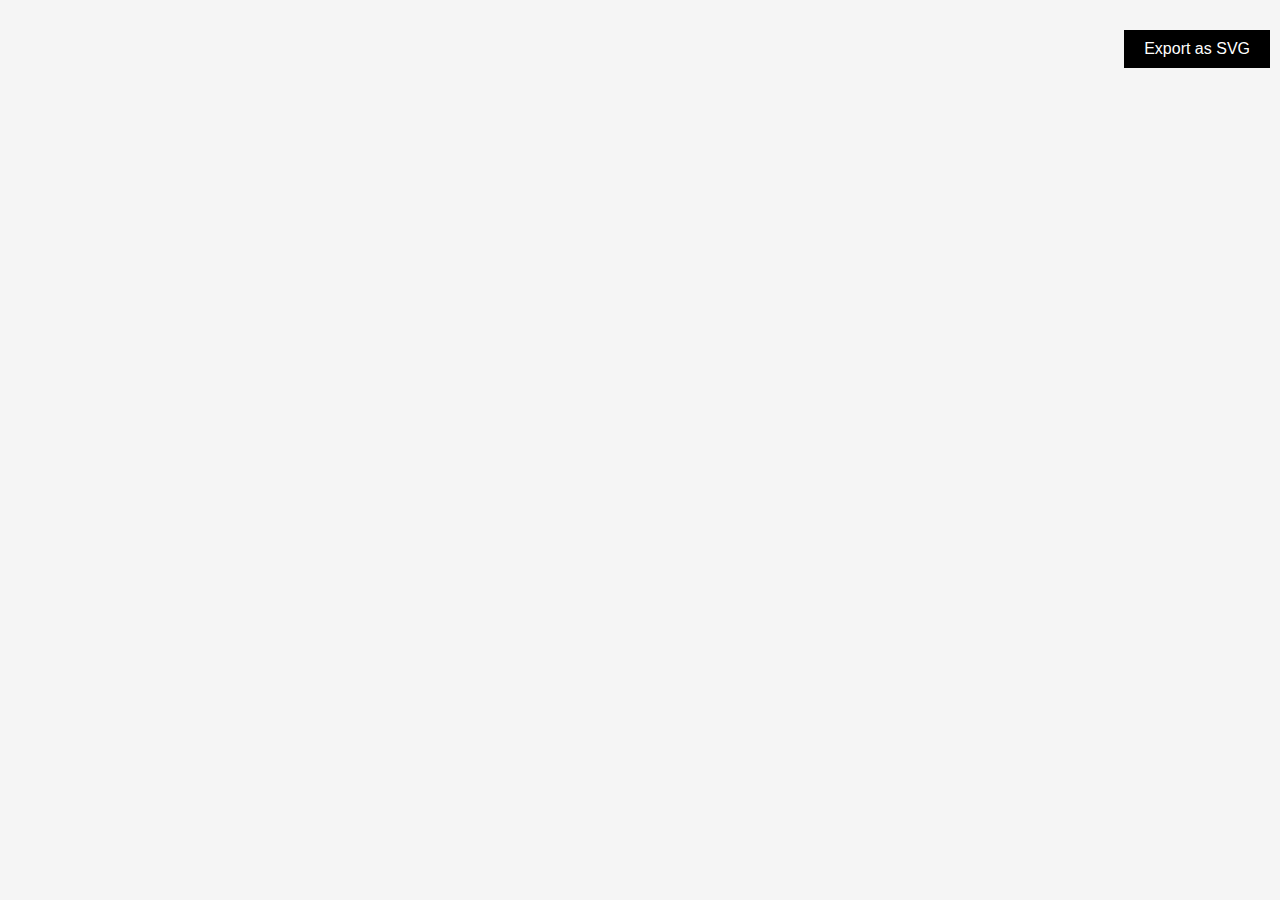
==== radial_dendrogram_to_SVG/index.html @ 64b02412 "color picker is somewhat fixed and radial dendrogram to svg thingy" ====
<!DOCTYPE html>
<html lang="en">
<head>
  <meta charset="UTF-8">
  <title>Radial Dendrogram</title>
  <link rel="stylesheet" href="styles.css">
  <!-- Load D3.js from CDN -->
  <script src="https://d3js.org/d3.v7.min.js"></script>
</head>
<body>

  <div id="chart"></div>
  <button id="exportBtn">Export as SVG</button>
  
  <script src="scripts.js"></script>
</body>
</html>
---- radial_dendrogram_to_SVG/styles.css ----
html, body {
    margin: 0;
    padding: 0;
    width: 100%;
    height: 100%;
    overflow: hidden;
    position: fixed;
}

body {
    /* font-family: Arial, sans-serif; */
    text-align: center;
    background: #f5f5f5;
}

#chart {
    width: 100vw;
    height: 100vh;
    position: fixed;
    top: 0;
    left: 0;
    border: none;
    background: none;
}

button {
    padding: 10px 20px;
    font-size: 16px;
    margin-top: 20px;
}

#exportBtn {
    position: absolute;
    top: 10px;
    right: 10px;
    background-color: #000;
    color: white;
    border: none;
    cursor: pointer;
}

.inner-label {
    fill: #333;
    text-transform: uppercase;
}

.leaf-label {
    fill: #666;
}
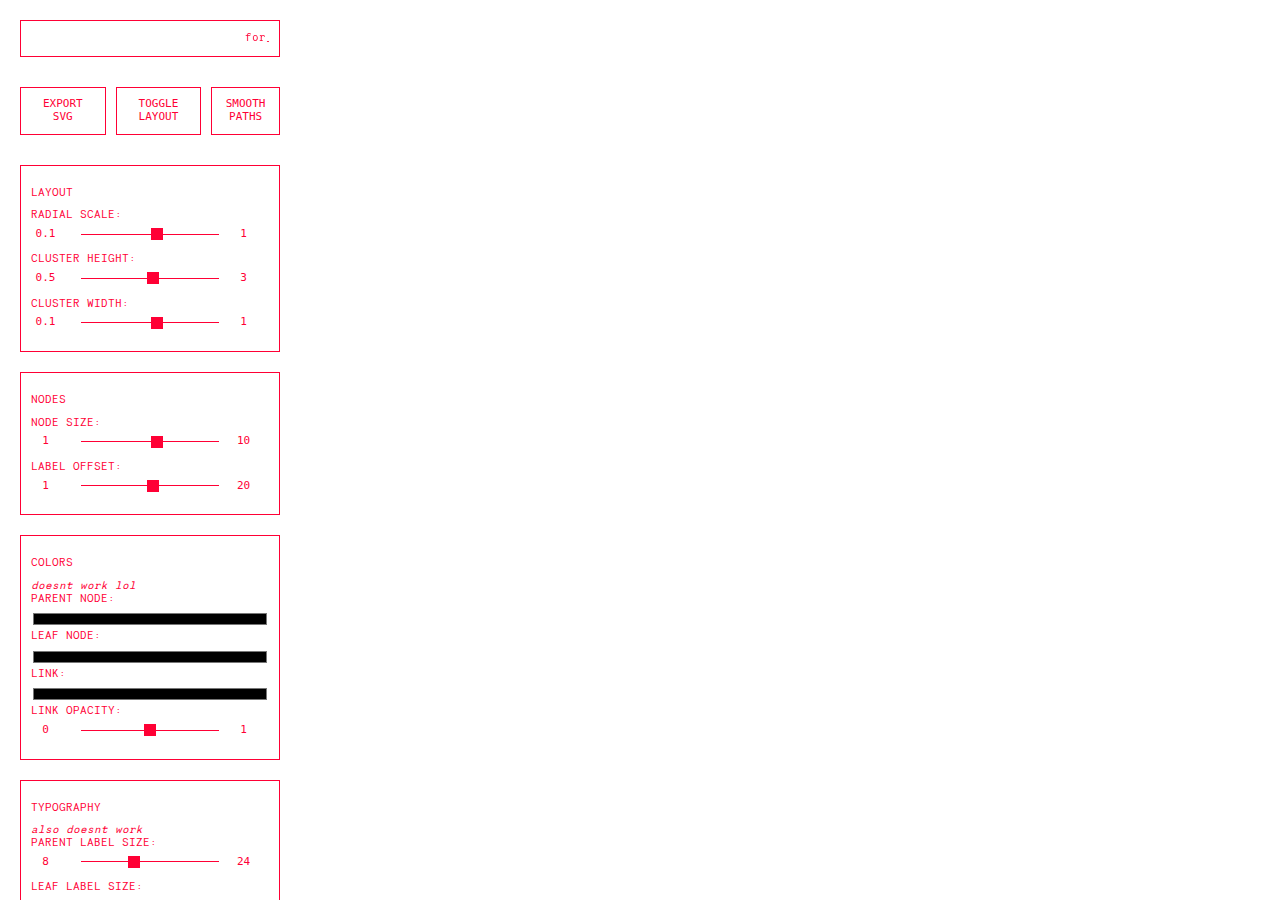
==== commit de81cf52: "very nice update, few things not working" ====
--- a/radial_dendrogram_to_SVG/index.html
+++ b/radial_dendrogram_to_SVG/index.html
@@ -1,17 +1,99 @@
 <!DOCTYPE html>
 <html lang="en">
+
 <head>
   <meta charset="UTF-8">
-  <title>Radial Dendrogram</title>
-  <link rel="stylesheet" href="styles.css">
-  <!-- Load D3.js from CDN -->
+  <title>DENDROGRAMMER</title>
+  <link rel="stylesheet" href="./styles.css">
   <script src="https://d3js.org/d3.v7.min.js"></script>
 </head>
+
 <body>
+  <div id="controlPannel-wrapper">
+    <div id="controlPanel">
+      <h1><marquee scrollamount="3" id="csvFileName">for_Rewire_design_team-data_set.csv</marquee></h1>
+      <div class="button-group">
+        <button id="exportBtn">EXPORT SVG</button>
+        <button id="toggleBtn">TOGGLE LAYOUT</button>
+        <button id="pathStyleBtn">SMOOTH PATHS</button>
+      </div>
+      <div class="control-group">
+        <h2>LAYOUT</h2>
+        <label>RADIAL SCALE: <span class="current-value" id="radialScale_value"></span></label>
+        <div class="range-control">
+          <input type="number" class="clamp-input" id="radialScale_min" value="0.1" step="0.1">
+          <input type="range" id="radialScale" min="0.1" max="1" step="0.1">
+          <input type="number" class="clamp-input" id="radialScale_max" value="1" step="0.1">
+        </div>
+        <label>CLUSTER HEIGHT: <span class="current-value" id="clusterHeight_value"></span></label>
+        <div class="range-control">
+          <input type="number" class="clamp-input" id="clusterHeight_min" value="0.5" step="0.1">
+          <input type="range" id="clusterHeight" min="0.5" max="3" step="0.1">
+          <input type="number" class="clamp-input" id="clusterHeight_max" value="3" step="0.1">
+        </div>
+        <label>CLUSTER WIDTH: <span class="current-value" id="clusterWidth_value"></span></label>
+        <div class="range-control">
+          <input type="number" class="clamp-input" id="clusterWidth_min" value="0.1" step="0.1">
+          <input type="range" id="clusterWidth" min="0.1" max="1" step="0.1">
+          <input type="number" class="clamp-input" id="clusterWidth_max" value="1" step="0.1">
+        </div>
+      </div>
+      <div class="control-group">
+        <h2>NODES</h2>
+        <label>NODE SIZE: <span class="current-value" id="nodeRadius_value"></span></label>
+        <div class="range-control">
+          <input type="number" class="clamp-input" id="nodeRadius_min" value="1" step="1">
+          <input type="range" id="nodeRadius" min="1" max="10" step="1">
+          <input type="number" class="clamp-input" id="nodeRadius_max" value="10" step="1">
+        </div>
+        <label>LABEL OFFSET: <span class="current-value" id="labelOffset_value"></span></label>
+        <div class="range-control">
+          <input type="number" class="clamp-input" id="labelOffset_min" value="1" step="1">
+          <input type="range" id="labelOffset" min="1" max="20" step="1">
+          <input type="number" class="clamp-input" id="labelOffset_max" value="20" step="1">
+        </div>
+      </div>
+      <div class="control-group">
+        <h2>COLORS</h2>
+        <i>doesnt work lol<br></i>
+        <label>PARENT NODE: <span class="current-value" id="nodeParentColor_value"></span></label>
+        <input type="color" id="nodeParentColor">
+        <label>LEAF NODE: <span class="current-value" id="nodeLeafColor_value"></span></label>
+        <input type="color" id="nodeLeafColor">
+        <label>LINK: <span class="current-value" id="linkColor_value"></span></label>
+        <input type="color" id="linkColor">
+        <label>LINK OPACITY: <span class="current-value" id="linkOpacity_value"></span></label>
+        <div class="range-control">
+          <input type="number" class="clamp-input" id="linkOpacity_min" value="0" step="0.1">
+          <input type="range" id="linkOpacity" min="0" max="1" step="0.1">
+          <input type="number" class="clamp-input" id="linkOpacity_max" value="1" step="0.1">
+        </div>
+      </div>
+      <div class="control-group">
+        <h2>TYPOGRAPHY</h2>
+        <i>also doesnt work<br></i>
+        <label>PARENT LABEL SIZE: <span class="current-value" id="fontSizeParent_value"></span></label>
+        <div class="range-control">
+          <input type="number" class="clamp-input" id="fontSizeParent_min" value="8" step="1">
+          <input type="range" id="fontSizeParent" min="8" max="24" step="1" value="14">
+          <input type="number" class="clamp-input" id="fontSizeParent_max" value="24" step="1">
+        </div>
+        <label>LEAF LABEL SIZE: <span class="current-value" id="fontSizeLeaf_value"></span></label>
+        <div class="range-control">
+          <input type="number" class="clamp-input" id="fontSizeLeaf_min" value="8" step="1">
+          <input type="range" id="fontSizeLeaf" min="8" max="24" step="1" value="12">
+          <input type="number" class="clamp-input" id="fontSizeLeaf_max" value="24" step="1">
+        </div>
+      </div>
+      <button id="resetBtn">RESET VALUES</button>
+      <div class="button-group">
+        <button class="externalBtn">CONTRIBUTE</button>
+        <button class="externalBtn">DONATE</button>
+      </div>
+    </div>
+  </div>
+  <div id="chart"></div>
+  <script src="./scripts.js" defer></script>
+</body>
 
-  <div id="chart"></div>
-  <button id="exportBtn">Export as SVG</button>
-  
-  <script src="scripts.js"></script>
-</body>
-</html>
+</html>--- a/radial_dendrogram_to_SVG/styles.css
+++ b/radial_dendrogram_to_SVG/styles.css
@@ -1,3 +1,32 @@
+@font-face {
+    font-family: 'NectoMono';
+    src: url('./NectoMono-Regular.woff2') format('woff2');
+    font-weight: normal;
+    font-style: normal;
+}
+
+html{line-height:1.15;-webkit-text-size-adjust:100%}body{margin:0}h1{font-size:2em;margin:.67em 0}hr{box-sizing:content-box;height:0;overflow:visible}pre{font-family:monospace,monospace;font-size:1em}a{background-color:transparent}abbr[title]{border-bottom:none;text-decoration:underline;text-decoration:underline dotted}b,strong{font-weight:bolder}code,kbd,samp{font-family:monospace,monospace;font-size:1em}small{font-size:80%}sub,sup{font-size:75%;line-height:0;position:relative;vertical-align:baseline}sub{bottom:-.25em}sup{top:-.5em}img{border-style:none}button,input,optgroup,select,textarea{font-family:inherit;font-size:100%;line-height:1.15;margin:0}button,input{overflow:visible}button,select{text-transform:none}button,[type="button"],[type="reset"],[type="submit"]{-webkit-appearance:button}button::-moz-focus-inner,[type="button"]::-moz-focus-inner,[type="reset"]::-moz-focus-inner,[type="submit"]::-moz-focus-inner{border-style:none;padding:0}button:-moz-focusring,[type="button"]:-moz-focusring,[type="reset"]:-moz-focusring,[type="submit"]:-moz-focusring{outline:1px dotted ButtonText}fieldset{padding:.35em .75em .625em}legend{box-sizing:border-box;color:inherit;display:table;max-width:100%;padding:0;white-space:normal}progress{vertical-align:baseline}textarea{overflow:auto}[type="checkbox"],[type="radio"]{box-sizing:border-box;padding:0}[type="number"]::-webkit-inner-spin-button,[type="number"]::-webkit-outer-spin-button{height:auto}[type="search"]{-webkit-appearance:textfield;outline-offset:-2px}[type="search"]::-webkit-search-decoration{-webkit-appearance:none}::-webkit-file-upload-button{-webkit-appearance:button;font:inherit}details{display:block}summary{display:list-item}template{display:none}[hidden]{display:none}
+
+:root{
+    --bg: rgba(255, 0, 53, 0);
+    --bg-hover: rgba(255, 0, 53, 0);
+    --the-color: #ff0035;
+
+    --range-track-height: 1px;
+    --range-thumb-size: 12px;
+    --range-thumb-border: 1px;
+    --range-track-color: var(--the-color);
+    --range-thumb-color: var(--the-color);
+    --range-thumb-hover-color: var(--the-color);
+}
+
+* {
+    font-family: 'NectoMono';
+    transition: background 0.1s ease-in-out;
+    font-size: 11px !important;
+    font-weight: normal !important;
+}
+
 html, body {
     margin: 0;
     padding: 0;
@@ -5,45 +34,296 @@
     height: 100%;
     overflow: hidden;
     position: fixed;
+    font-family: monospace;
+    color: var(--the-color);
 }
 
 body {
-    /* font-family: Arial, sans-serif; */
-    text-align: center;
-    background: #f5f5f5;
+    text-align: left;
 }
 
 #chart {
-    width: 100vw;
+    margin-left: 320px;
+    width: calc(100vw - 320px);
     height: 100vh;
     position: fixed;
     top: 0;
+    background: none;
+}
+
+button {
+    background: var(--bg);
+    color: var(--the-color);
+    border: 1px solid var(--the-color);
+    margin: 10px 0;
+    padding: 10px;
+    font-family: monospace;
+    cursor: pointer;
+}
+
+button:hover {
+    background: var(--the-color);
+    color: #000;
+}
+
+
+.button-group{
+    display: flex;
+    flex-direction: row;
+    gap: 10px;
+}
+
+.externalBtn{
+    width: 50%;
+    border: 1px solid var(--the-color);
+    margin: 40px 0 10px 0;
+    padding: 10px;
+    font-family: monospace;
+    cursor: pointer;
+    z-index: 1000;
+    background: var(--the-color);
+    color: #fff;
+}
+.externalBtn:hover{
+    color: #000;
+}
+
+#exportBtn {
+    width: 50%;
+    background: var(--bg);
+    color: var(--the-color);
+    border: 1px solid var(--the-color);
+    margin: 10px 0;
+    padding: 10px;
+    font-family: monospace;
+    cursor: pointer;
+    z-index: 1000;
+}
+
+#exportBtn:hover {
+    background: var(--the-color);
+    color: #000;
+}
+
+.inner-label {
+    /* fill: #333; */
+    text-transform: uppercase;
+}
+
+.leaf-label {
+    /* fill: #666; */
+}
+#controlPanel-wrapper{
+    width: 100%;
+    height: 100%;
+}
+#controlPanel {
+    box-sizing: border-box;
+    padding: 20px;
+    overflow-y: scroll;
+    scrollbar-width: none; /* Firefox */
+    -ms-overflow-style: none; /* IE 10+ */
+    z-index: 1000;
+    position: fixed;
+    top: 0;
     left: 0;
+    width: 300px;
+    height: 100vh;
+    background: none;
+    color: var(--the-color);
+}
+
+#controlPanel > * {
+    margin-bottom: 20px;
+}
+
+#controlPanel > *:last-child {
+    margin-bottom: 0;
+}
+
+#controlPanel:hover {
+    background: none;
+}
+
+#controlPanel h1 {
+    margin: 0 0 20px 0;
+    padding: 10px;
+    border: 1px solid var(--the-color);
+    text-align: left;
+    background: none;
+}
+
+#controlPanel h2 {
+    margin: 10px 0;
+    /* padding: 5px; */
+    background: none;
+}
+
+.control-group {
+    margin: 15px 0;
+    padding: 10px;
+    border: 1px solid var(--the-color);
+    background: none;
+}
+
+.control-group:hover {
+    background: none;
+}
+
+.range-control {
+    display: grid;
+    grid-template-columns: 40px 1fr 40px;
+    gap: 10px;
+    align-items: center;
+    margin: 0 0 10px 0;
+}
+
+.clamp-input {
+    width: 100%;
+    background: none;
+    border: 1px solid var(--the-color);
+    color: var(--the-color);
+    font-family:  monospace;
+    padding: 2px;
+}
+
+#controlPanel label {
+    /* display: flex;
+    justify-content: space-between; */
+    align-items: start;
+    margin: 20px 0 0 0;
+}
+
+.current-value {
+    font-style: italic;
+}
+
+#controlPanel input {
+    width: 100%;
+    margin-top: 5px;
+    background: none;
     border: none;
-    background: none;
-}
-
-button {
-    padding: 10px 20px;
-    font-size: 16px;
-    margin-top: 20px;
-}
-
-#exportBtn {
-    position: absolute;
-    top: 10px;
-    right: 10px;
-    background-color: #000;
-    color: white;
+}
+
+#controlPanel input[type="range"] {
+    width: 100%;
+    background: var(--range-track-color);
+    height: var(--range-track-height);
+    -webkit-appearance: none;
+}
+
+#controlPanel input[type="range"]::-webkit-slider-runnable-track {
+    width: 100%;
+    background: var(--range-track-color);
+    height: var(--range-track-height);
+    -webkit-appearance: none;
     border: none;
-    cursor: pointer;
-}
-
-.inner-label {
-    fill: #333;
-    text-transform: uppercase;
-}
-
-.leaf-label {
-    fill: #666;
-}+}
+
+#controlPanel input[type="range"]::-webkit-slider-thumb {
+    -webkit-appearance: none;
+    width: var(--range-thumb-size);
+    height: var(--range-thumb-size);
+    background: var(--range-thumb-color);
+    border: var(--range-thumb-border) solid var(--range-thumb-color);
+    border-radius: 0;
+    margin-top: calc((var(--range-thumb-size) / -2) + (var(--range-track-height) / 2));
+    cursor: pointer;
+    transition: background 0.2s ease-in-out;
+}
+
+#controlPanel input[type="range"]::-webkit-slider-thumb:hover {
+    background: var(--range-thumb-hover-color);
+}
+
+#controlPanel input[type="range"]::-moz-range-track {
+    height: var(--range-track-height);
+    background: var(--range-track-color);
+    border: none;
+}
+
+#controlPanel input[type="range"]::-moz-range-thumb {
+    width: var(--range-thumb-size);
+    height: var(--range-thumb-size);
+    background: var(--range-thumb-color);
+    border: var(--range-thumb-border) solid var(--range-thumb-color);
+    border-radius: 0;
+    cursor: pointer;
+}
+
+#controlPanel input[type="range"]::-moz-range-thumb:hover {
+    background: var(--range-thumb-hover-color);
+}
+
+#controlPanel input[type="color"] {
+    width: 100%;
+    height: 20px;
+    padding: 0;
+    background: none;
+}
+
+#controlPanel input[type="number"] {
+    -moz-appearance: textfield;
+    appearance: textfield;
+    text-align: center;
+}
+
+#toggleBtn {
+    width: 50%;
+    margin: 10px 0;
+    padding: 10px;
+    background: var(--bg);
+    color: var(--the-color);
+    border: 1px solid var(--the-color);
+    font-family:  monospace;
+    cursor: pointer;
+}
+
+#toggleBtn:hover {
+    background: var(--the-color);
+    color: #000;
+}
+
+#resetBtn {
+    width: 100%;
+    margin: 40px 0 10px 0;
+    background: var(--bg);
+    color: var(--the-color);
+    border: 1px solid var(--the-color);
+    padding: 10px;
+    font-family: monospace;
+    cursor: pointer;
+}
+
+#resetBtn:hover {
+    background: var(--the-color);
+    color: #000;
+}
+
+#toggleControls {
+    display: none;
+}
+
+@keyframes blink {
+    0% { background: var(--bg); }
+    50% { background: var(--the-color); }
+    100% { background: var(--bg); }
+}
+
+.blinking {
+    animation: blink 0.2s ease-in-out;
+}
+
+#csvFileName {
+    color: var(--the-color);
+    background: none;
+    border: none;
+    padding: 0;
+    width: 100%;
+    font-size: inherit;
+}
+
+marquee:hover {
+    animation-play-state: paused;
+}
+
